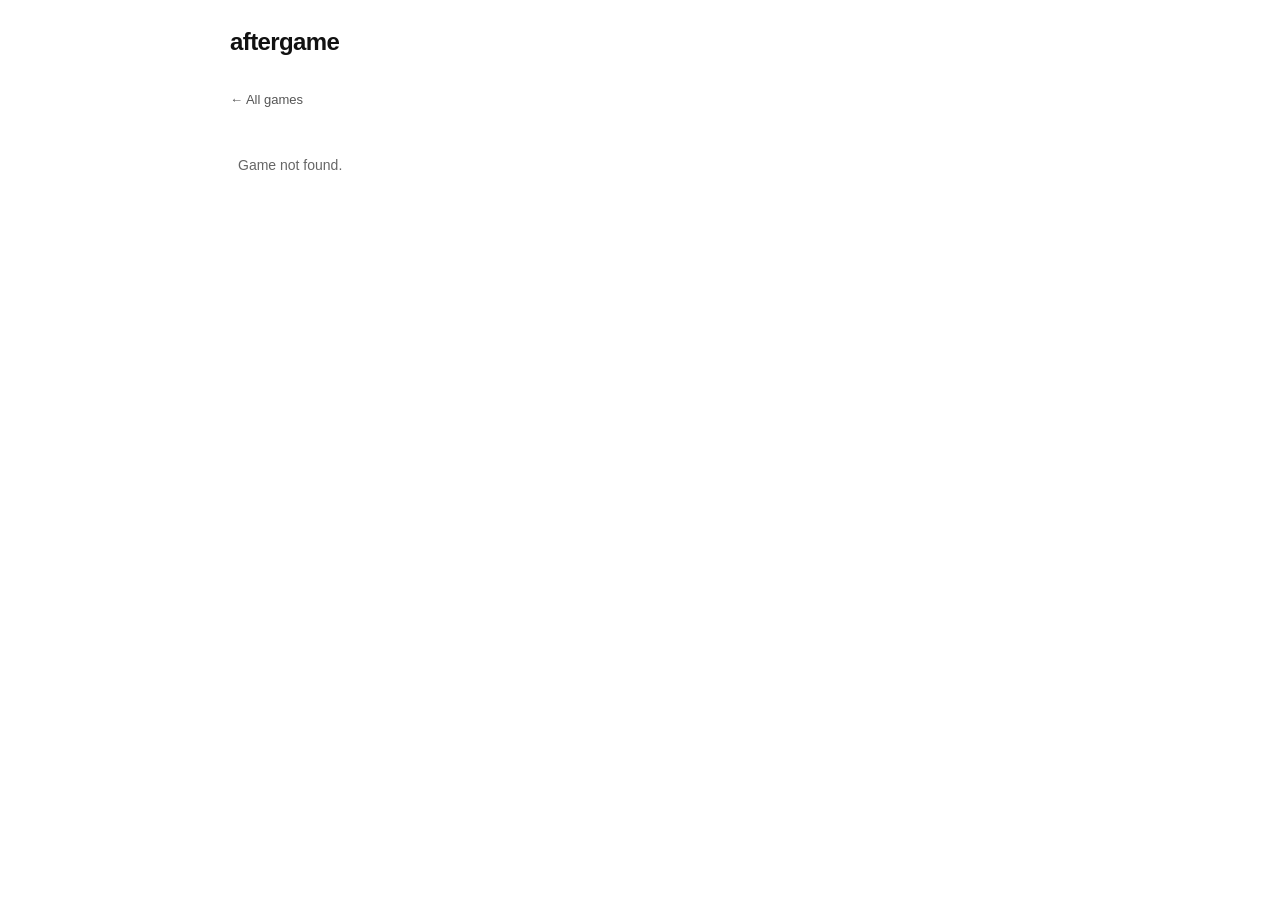
==== web/game.html @ ca2f24e2 "Create aftergame site for GitHub Pages" ====
<!doctype html>
<html lang="en">
<head>
  <meta charset="utf-8">
  <meta name="viewport" content="width=device-width, initial-scale=1">
  <meta name="description" content="A game review on aftergame.">
  <title>Game · aftergame</title>
  <link rel="stylesheet" href="style.css">
  <script src="data.js" defer></script>
  <script src="app.js" defer></script>
</head>
<body data-page="detail">
  <main>
    <header><a class="brand" href="index.html">aftergame</a></header>
    <a class="back" href="index.html">← All games</a>
    <article id="detail" aria-live="polite"></article>
  </main>
</body>
</html>
---- web/style.css ----
*{box-sizing:border-box}html{font-family:Arial,Helvetica,sans-serif;color:#111;background:#fff}body{margin:0}main{width:min(820px,calc(100% - 32px));margin:0 auto 80px}header{padding:28px 0 32px}.brand{color:#111;text-decoration:none;font-size:24px;font-weight:700;letter-spacing:-.6px}.search-label{display:block;margin-bottom:24px}.search-label input{width:100%;height:42px;border:1px solid #aaa;border-radius:0;padding:0 12px;font:inherit;font-size:14px}.search-label input:focus-visible,.game-row:focus-visible,.back:focus-visible{outline:2px solid #333;outline-offset:2px}.list-heading,.game-row{display:grid;grid-template-columns:56px minmax(0,1fr) 70px;align-items:center;gap:14px}.list-heading{border-bottom:1px solid #111;padding:0 8px 10px;font-size:12px;font-weight:bold}.list-heading span:first-child{grid-column:2}.list-heading span:last-child,.game-score{text-align:right}.game-row{border-bottom:1px solid #ddd;padding:11px 8px;color:#111;text-decoration:none;font-size:15px}.game-row:hover{background:#f6f6f6}.game-thumb{width:48px;height:64px;object-fit:cover;background:#eee}.game-title{overflow-wrap:anywhere}.game-score{font-variant-numeric:tabular-nums}.empty{padding:24px 8px;color:#666;font-size:14px}.back{display:inline-block;color:#555;text-decoration:none;font-size:13px;margin:4px 0 26px}.back:hover{text-decoration:underline}.detail-top{display:grid;grid-template-columns:220px minmax(0,1fr);gap:30px}.detail-cover{width:220px;aspect-ratio:3/4;object-fit:cover;background:#eee}.detail-title{font-size:clamp(28px,5vw,42px);line-height:1.2;letter-spacing:-.7px;margin:0 0 14px;overflow-wrap:anywhere}.detail-score{font-size:16px;font-weight:700;margin:0}.detail-description{font-size:15px;line-height:1.8;white-space:pre-wrap;margin:32px 0 0;overflow-wrap:anywhere}.sr-only{position:absolute;width:1px;height:1px;overflow:hidden;clip:rect(0,0,0,0);white-space:nowrap}@media(max-width:560px){header{padding:20px 0 28px}.detail-top{grid-template-columns:1fr;gap:20px}.detail-cover{width:min(220px,100%)}.detail-description{margin-top:24px}}
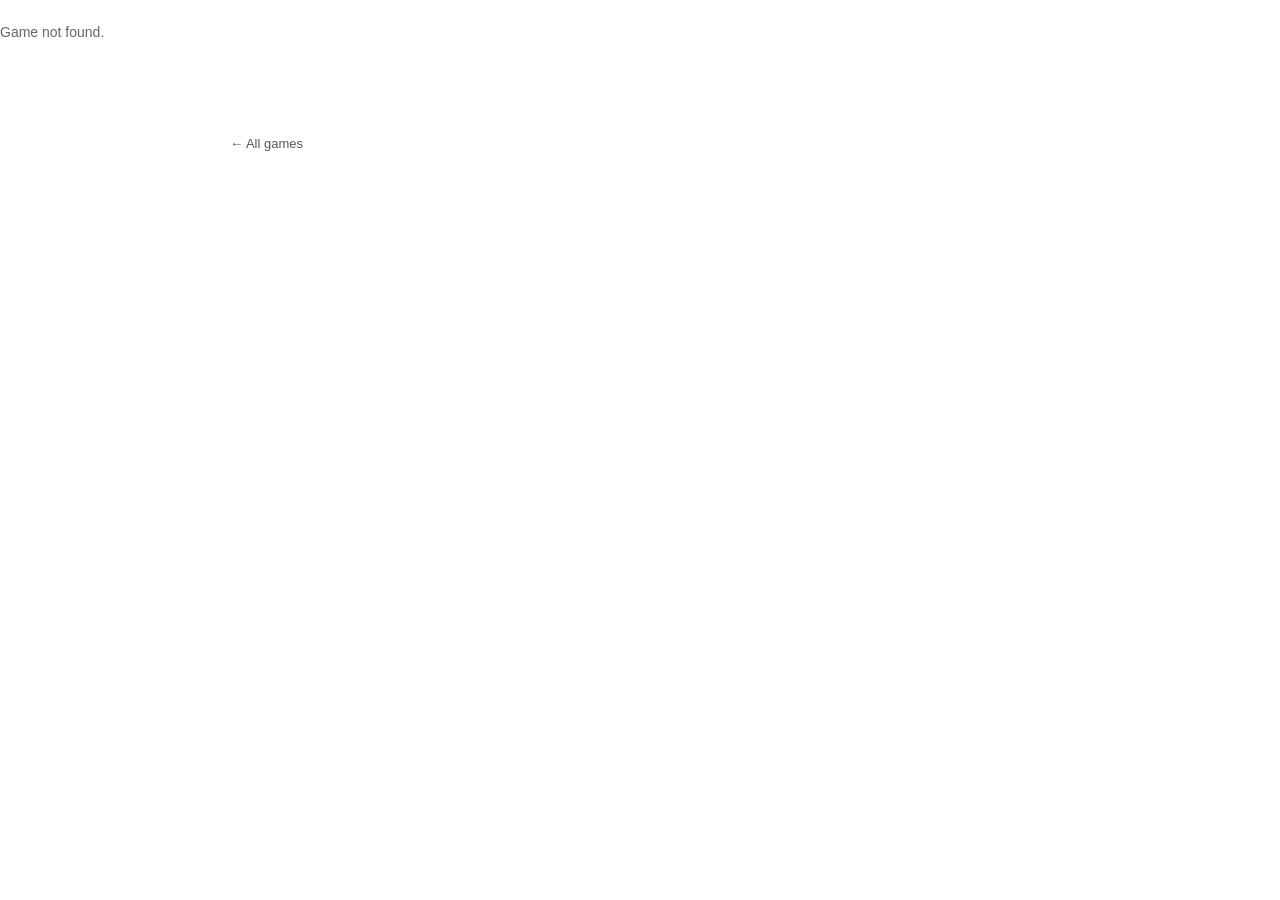
==== commit 252f02a0: "Show cover grid and full-width review image" ====
--- a/web/game.html
+++ b/web/game.html
@@ -10,10 +10,9 @@
   <script src="app.js" defer></script>
 </head>
 <body data-page="detail">
-  <main>
-    <header><a class="brand" href="index.html">aftergame</a></header>
-    <a class="back" href="index.html">← All games</a>
+  <main class="detail-main">
     <article id="detail" aria-live="polite"></article>
+    <nav class="detail-content"><a class="back" href="index.html">← All games</a></nav>
   </main>
 </body>
 </html>
--- a/web/style.css
+++ b/web/style.css
@@ -1 +1,22 @@
-*{box-sizing:border-box}html{font-family:Arial,Helvetica,sans-serif;color:#111;background:#fff}body{margin:0}main{width:min(820px,calc(100% - 32px));margin:0 auto 80px}header{padding:28px 0 32px}.brand{color:#111;text-decoration:none;font-size:24px;font-weight:700;letter-spacing:-.6px}.search-label{display:block;margin-bottom:24px}.search-label input{width:100%;height:42px;border:1px solid #aaa;border-radius:0;padding:0 12px;font:inherit;font-size:14px}.search-label input:focus-visible,.game-row:focus-visible,.back:focus-visible{outline:2px solid #333;outline-offset:2px}.list-heading,.game-row{display:grid;grid-template-columns:56px minmax(0,1fr) 70px;align-items:center;gap:14px}.list-heading{border-bottom:1px solid #111;padding:0 8px 10px;font-size:12px;font-weight:bold}.list-heading span:first-child{grid-column:2}.list-heading span:last-child,.game-score{text-align:right}.game-row{border-bottom:1px solid #ddd;padding:11px 8px;color:#111;text-decoration:none;font-size:15px}.game-row:hover{background:#f6f6f6}.game-thumb{width:48px;height:64px;object-fit:cover;background:#eee}.game-title{overflow-wrap:anywhere}.game-score{font-variant-numeric:tabular-nums}.empty{padding:24px 8px;color:#666;font-size:14px}.back{display:inline-block;color:#555;text-decoration:none;font-size:13px;margin:4px 0 26px}.back:hover{text-decoration:underline}.detail-top{display:grid;grid-template-columns:220px minmax(0,1fr);gap:30px}.detail-cover{width:220px;aspect-ratio:3/4;object-fit:cover;background:#eee}.detail-title{font-size:clamp(28px,5vw,42px);line-height:1.2;letter-spacing:-.7px;margin:0 0 14px;overflow-wrap:anywhere}.detail-score{font-size:16px;font-weight:700;margin:0}.detail-description{font-size:15px;line-height:1.8;white-space:pre-wrap;margin:32px 0 0;overflow-wrap:anywhere}.sr-only{position:absolute;width:1px;height:1px;overflow:hidden;clip:rect(0,0,0,0);white-space:nowrap}@media(max-width:560px){header{padding:20px 0 28px}.detail-top{grid-template-columns:1fr;gap:20px}.detail-cover{width:min(220px,100%)}.detail-description{margin-top:24px}}
+*{box-sizing:border-box}
+html{font-family:Arial,Helvetica,sans-serif;color:#111;background:#fff}
+body{margin:0}
+.list-main{width:min(1200px,calc(100% - 32px));margin:28px auto 80px}
+.search-label{display:block;margin-bottom:24px}
+.search-label input{width:100%;height:42px;border:1px solid #aaa;border-radius:0;padding:0 12px;font:inherit;font-size:14px}
+.search-label input:focus-visible,.game-card:focus-visible,.back:focus-visible{outline:2px solid #333;outline-offset:2px}
+#games{display:grid;grid-template-columns:repeat(3,minmax(0,1fr));gap:12px}
+.game-card{display:block;min-width:0;line-height:0}
+.game-thumb{display:block;width:100%;aspect-ratio:16/9;object-fit:cover;background:#eee}
+.empty{grid-column:1/-1;padding:24px 0;color:#666;font-size:14px}
+.detail-main{width:100%;margin:0 0 80px}
+.detail-cover{display:block;width:100%;aspect-ratio:16/9;object-fit:cover;background:#eee}
+.detail-content{width:min(820px,calc(100% - 32px));margin:36px auto 0}
+.detail-heading{display:flex;align-items:baseline;justify-content:space-between;gap:20px}
+.detail-title{font-size:clamp(28px,5vw,42px);line-height:1.2;letter-spacing:-.7px;margin:0;overflow-wrap:anywhere}
+.detail-score{font-size:16px;font-weight:700;white-space:nowrap;margin:0}
+.detail-description{font-size:15px;line-height:1.8;white-space:pre-wrap;margin:24px 0 0;overflow-wrap:anywhere}
+.back{display:inline-block;color:#555;text-decoration:none;font-size:13px;margin:36px 0 0}
+.back:hover{text-decoration:underline}
+.sr-only{position:absolute;width:1px;height:1px;overflow:hidden;clip:rect(0,0,0,0);white-space:nowrap}
+@media(max-width:560px){.list-main{width:calc(100% - 16px);margin-top:8px}.search-label{margin-bottom:8px}#games{gap:6px}.detail-content{margin-top:24px}}
